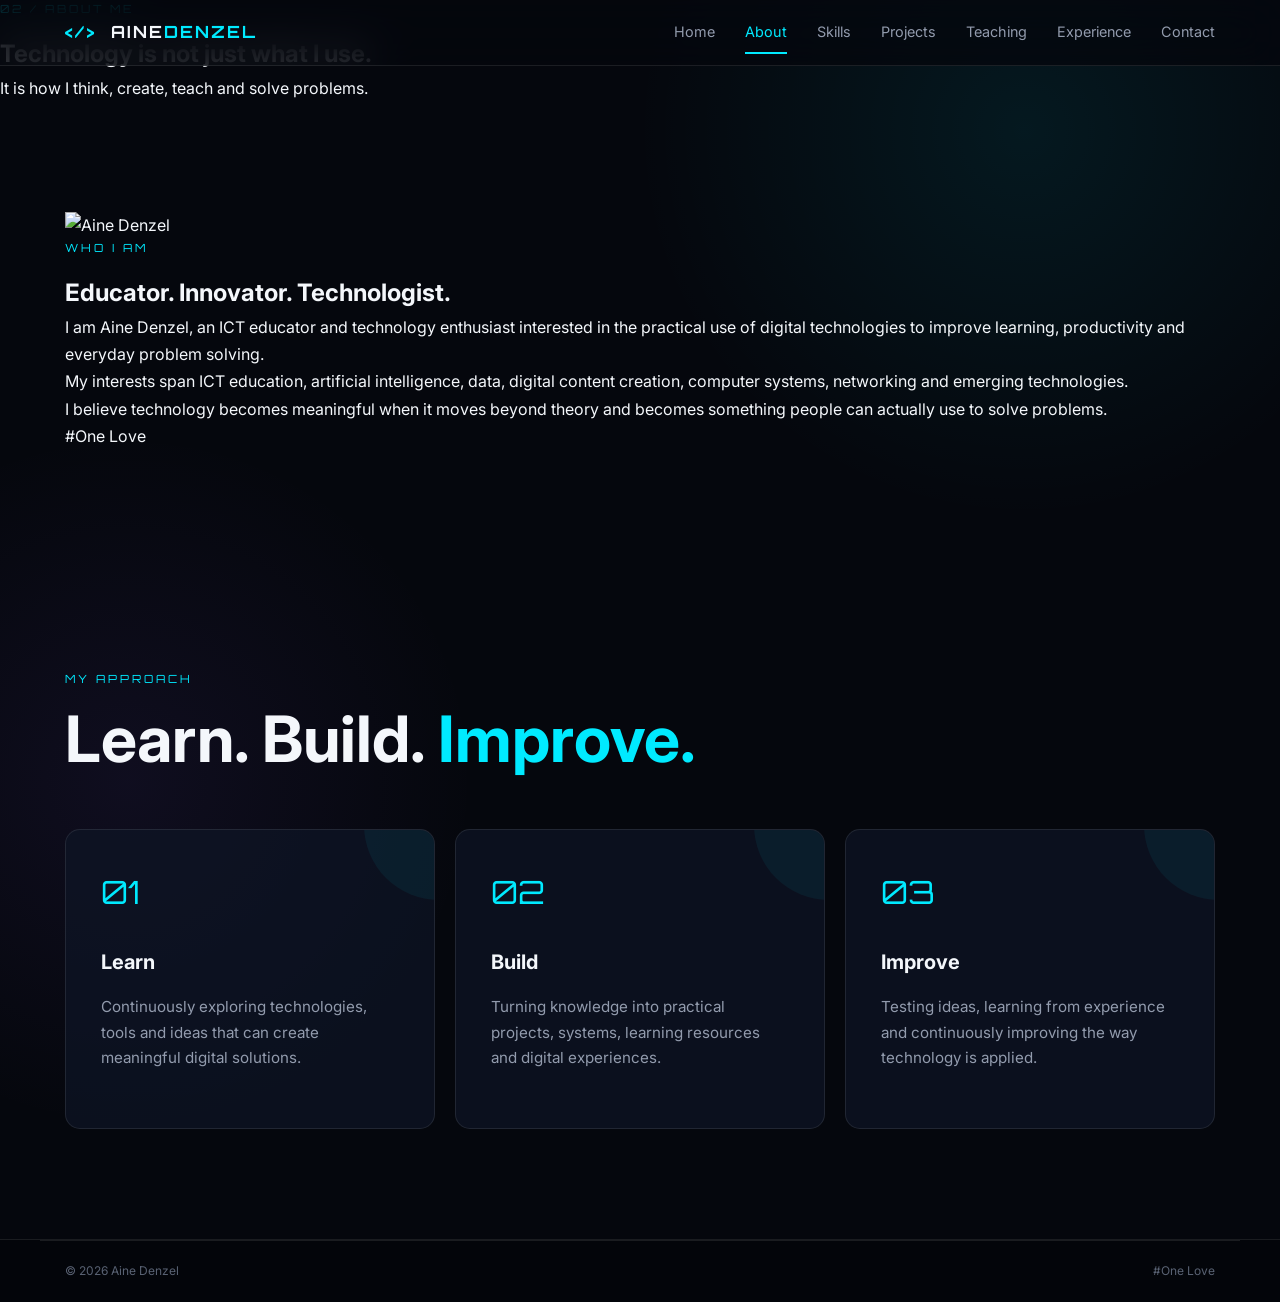
==== about.html @ c7557839 "About.html" ====
<!DOCTYPE html>
<html lang="en">

<head>

    <meta charset="UTF-8">
    <meta name="viewport" content="width=device-width, initial-scale=1.0">

    <title>About | Aine Denzel</title>

    <link rel="stylesheet" href="css/style.css">

    <link rel="preconnect" href="https://fonts.googleapis.com">
    <link rel="preconnect" href="https://fonts.gstatic.com" crossorigin>

    <link href="https://fonts.googleapis.com/css2?family=Inter:wght@400;500;600;700;800&family=Orbitron:wght@500;600;700;800&display=swap"
          rel="stylesheet">

</head>

<body>

<header class="navbar">

    <div class="nav-container">

        <a href="index.html" class="logo">
            <span class="logo-symbol">&lt;/&gt;</span>
            AINE<span>DENZEL</span>
        </a>

        <button class="menu-toggle" id="menuToggle">☰</button>

        <nav id="navMenu">

            <a href="index.html">Home</a>
            <a href="about.html" class="active">About</a>
            <a href="skills.html">Skills</a>
            <a href="projects.html">Projects</a>
            <a href="teaching.html">Teaching</a>
            <a href="experience.html">Experience</a>
            <a href="contact.html">Contact</a>

        </nav>

    </div>

</header>


<main>

<section class="page-hero">

    <p class="section-label">02 / ABOUT ME</p>

    <h1>
        Technology is not just
        <span>what I use.</span>
    </h1>

    <p>
        It is how I think, create, teach and solve problems.
    </p>

</section>


<section class="section">

    <div class="about-grid">

        <div class="about-image">

            <img
                src="images/profile.jpg"
                alt="Aine Denzel"
            >

        </div>


        <div class="about-content">

            <p class="section-label">WHO I AM</p>

            <h2>
                Educator.
                <span>Innovator.</span>
                Technologist.
            </h2>

            <p>
                I am Aine Denzel, an ICT educator and technology
                enthusiast interested in the practical use of digital
                technologies to improve learning, productivity and
                everyday problem solving.
            </p>

            <p>
                My interests span ICT education, artificial intelligence,
                data, digital content creation, computer systems,
                networking and emerging technologies.
            </p>

            <p>
                I believe technology becomes meaningful when it moves
                beyond theory and becomes something people can actually
                use to solve problems.
            </p>

            <div class="signature">
                #One Love
            </div>

        </div>

    </div>

</section>


<section class="section">

    <div class="section-heading">

        <p class="section-label">MY APPROACH</p>

        <h2>
            Learn.
            Build.
            <span>Improve.</span>
        </h2>

    </div>


    <div class="feature-grid">

        <article class="feature-card">

            <div class="feature-icon">01</div>

            <h3>Learn</h3>

            <p>
                Continuously exploring technologies, tools and ideas
                that can create meaningful digital solutions.
            </p>

        </article>


        <article class="feature-card">

            <div class="feature-icon">02</div>

            <h3>Build</h3>

            <p>
                Turning knowledge into practical projects, systems,
                learning resources and digital experiences.
            </p>

        </article>


        <article class="feature-card">

            <div class="feature-icon">03</div>

            <h3>Improve</h3>

            <p>
                Testing ideas, learning from experience and continuously
                improving the way technology is applied.
            </p>

        </article>

    </div>

</section>

</main>


<footer>

    <div class="footer-bottom">

        <span>© 2026 Aine Denzel</span>

        <span>#One Love</span>

    </div>

</footer>


<script src="js/script.js"></script>

</body>
</html>
---- css/style.css ----
/* =====================================================
   AINE DENZEL — PROFESSIONAL PORTFOLIO
   HYBRID FUTURISTIC DESIGN
===================================================== */

:root {

    --bg: #05070d;
    --bg-secondary: #090d17;
    --card: rgba(15, 22, 38, 0.72);

    --text: #f4f7fb;
    --muted: #929bad;

    --cyan: #00eaff;
    --purple: #8b5cf6;

    --border: rgba(255,255,255,0.09);

    --max-width: 1200px;

}


* {
    margin: 0;
    padding: 0;
    box-sizing: border-box;
}


html {
    scroll-behavior: smooth;
}


body {

    font-family: "Inter", sans-serif;

    background:
        radial-gradient(
            circle at 80% 10%,
            rgba(0,234,255,0.08),
            transparent 25%
        ),
        radial-gradient(
            circle at 10% 60%,
            rgba(139,92,246,0.08),
            transparent 25%
        ),
        var(--bg);

    color: var(--text);

    line-height: 1.7;

    overflow-x: hidden;
}


a {
    color: inherit;
    text-decoration: none;
}


img {
    max-width: 100%;
}


/* =====================================================
   NAVBAR
===================================================== */

.navbar {

    position: fixed;

    top: 0;
    left: 0;

    width: 100%;

    z-index: 1000;

    background: rgba(5,7,13,0.78);

    backdrop-filter: blur(20px);

    border-bottom: 1px solid var(--border);

}


.nav-container {

    max-width: var(--max-width);

    margin: auto;

    padding: 18px 25px;

    display: flex;

    align-items: center;

    justify-content: space-between;

}


.logo {

    font-family: "Orbitron", sans-serif;

    font-weight: 700;

    font-size: 1.05rem;

    letter-spacing: 2px;

}


.logo-symbol {

    color: var(--cyan);

    margin-right: 8px;

}


.logo span:last-child {

    color: var(--cyan);

}


nav {

    display: flex;

    gap: 30px;

}


nav a {

    color: var(--muted);

    font-size: 0.9rem;

    transition: 0.3s;

    position: relative;

}


nav a:hover,
nav a.active {

    color: var(--cyan);

}


nav a.active::after {

    content: "";

    position: absolute;

    left: 0;

    bottom: -9px;

    width: 100%;

    height: 2px;

    background: var(--cyan);

}


.menu-toggle {

    display: none;

    background: none;

    border: none;

    color: white;

    font-size: 1.6rem;

    cursor: pointer;

}


/* =====================================================
   HERO
===================================================== */

.hero {

    min-height: 100vh;

    max-width: var(--max-width);

    margin: auto;

    padding: 150px 25px 80px;

    display: grid;

    grid-template-columns: 1.1fr 0.9fr;

    align-items: center;

    gap: 50px;

    position: relative;

}


.hero-grid {

    position: absolute;

    inset: 0;

    opacity: 0.18;

    pointer-events: none;

    background-image:

        linear-gradient(
            rgba(0,234,255,0.08) 1px,
            transparent 1px
        ),

        linear-gradient(
            90deg,
            rgba(0,234,255,0.08) 1px,
            transparent 1px
        );

    background-size: 60px 60px;

    mask-image: linear-gradient(
        to bottom,
        black,
        transparent
    );

}


.hero-content {

    position: relative;

    z-index: 2;

}


.eyebrow {

    color: var(--cyan);

    font-size: 0.78rem;

    letter-spacing: 3px;

    font-weight: 700;

    margin-bottom: 25px;

}


.status-dot {

    display: inline-block;

    width: 8px;

    height: 8px;

    border-radius: 50%;

    background: var(--cyan);

    box-shadow: 0 0 15px var(--cyan);

    margin-right: 8px;

}


.hero h1 {

    font-family: "Orbitron", sans-serif;

    font-size: clamp(4rem, 9vw, 8rem);

    line-height: 0.9;

    letter-spacing: -5px;

}


.hero h1 span {

    display: block;

    color: transparent;

    -webkit-text-stroke: 1px var(--cyan);

}


.hero h2 {

    margin-top: 30px;

    font-size: 1.1rem;

    font-weight: 500;

    color: #d7dce6;

}


.hero h2 span {

    color: var(--cyan);

    margin: 0 8px;

}


.hero-description {

    max-width: 650px;

    margin-top: 25px;

    color: var(--muted);

    font-size: 1.05rem;

}


.hero-buttons {

    display: flex;

    gap: 15px;

    margin-top: 35px;

    flex-wrap: wrap;

}


.btn {

    display: inline-flex;

    align-items: center;

    gap: 10px;

    padding: 14px 23px;

    border-radius: 8px;

    font-weight: 700;

    transition: 0.3s;

}


.btn-primary {

    color: #001014;

    background: var(--cyan);

    box-shadow: 0 0 30px rgba(0,234,255,0.2);

}


.btn-primary:hover {

    transform: translateY(-3px);

    box-shadow: 0 0 45px rgba(0,234,255,0.45);

}


.btn-outline {

    border: 1px solid var(--border);

    background: rgba(255,255,255,0.03);

}


.btn-outline:hover {

    border-color: var(--cyan);

    color: var(--cyan);

}


.hero-signature {

    margin-top: 40px;

    color: var(--purple);

    font-family: "Orbitron", sans-serif;

    letter-spacing: 3px;

}


/* =====================================================
   HERO VISUAL
===================================================== */

.hero-visual {

    height: 550px;

    position: relative;

    display: flex;

    align-items: center;

    justify-content: center;

}


.profile-frame {

    width: 310px;

    height: 390px;

    position: relative;

    z-index: 3;

    padding: 3px;

    border-radius: 25px;

    background:
        linear-gradient(
            145deg,
            var(--cyan),
            transparent 45%,
            var(--purple)
        );

    box-shadow:
        0 0 60px rgba(0,234,255,0.12);

}


.profile-placeholder {

    width: 100%;
    height: 100%;

    border-radius: 22px;

    background:
        linear-gradient(
            145deg,
            #0d1725,
            #070b13
        );

    display: flex;

    flex-direction: column;

    align-items: center;

    justify-content: center;

    color: var(--muted);

}


.profile-icon {

    width: 110px;
    height: 110px;

    border-radius: 50%;

    display: grid;

    place-items: center;

    font-size: 3rem;

    background: rgba(0,234,255,0.06);

    border: 1px solid rgba(0,234,255,0.2);

    margin-bottom: 20px;

}


.profile-placeholder p {

    font-family: "Orbitron", sans-serif;

    color: var(--cyan);

    letter-spacing: 3px;

}


.profile-placeholder small {

    margin-top: 5px;

    font-size: 0.65rem;

    letter-spacing: 2px;

}


/* =====================================================
   ORBITS
===================================================== */

.orbit {

    position: absolute;

    border: 1px solid rgba(0,234,255,0.18);

    border-radius: 50%;

    transform: rotate(-25deg);

}


.orbit-one {

    width: 470px;
    height: 180px;

}


.orbit-two {

    width: 500px;
    height: 240px;

    transform: rotate(55deg);

}


.orbit-three {

    width: 430px;
    height: 500px;

    transform: rotate(35deg);

    border-color: rgba(139,92,246,0.15);

}


/* =====================================================
   FLOATING CARDS
===================================================== */

.floating-card {

    position: absolute;

    z-index: 5;

    padding: 10px 15px;

    border: 1px solid var(--border);

    border-radius: 10px;

    background: rgba(10,15,25,0.8);

    backdrop-filter: blur(15px);

    font-family: "Orbitron", sans-serif;

    font-size: 0.7rem;

    letter-spacing: 1px;

}


.floating-card span {

    color: var(--cyan);

    margin-right: 7px;

}


.card-ai {

    top: 65px;
    right: 30px;

}


.card-code {

    bottom: 80px;
    left: 10px;

}


.card-data {

    bottom: 35px;
    right: 45px;

}


/* =====================================================
   SECTIONS
===================================================== */

.section {

    max-width: var(--max-width);

    margin: auto;

    padding: 110px 25px;

}


.section-heading {

    max-width: 720px;

    margin-bottom: 55px;

}


.section-label {

    font-family: "Orbitron", sans-serif;

    color: var(--cyan);

    font-size: 0.7rem;

    letter-spacing: 3px;

    margin-bottom: 15px;

}


.section-heading h2,
.cta h2 {

    font-size: clamp(2.3rem,5vw,4rem);

    line-height: 1.1;

}


.section-heading h2 span,
.cta h2 span {

    color: var(--cyan);

}


.section-heading > p:last-child {

    margin-top: 20px;

    color: var(--muted);

}


/* =====================================================
   FEATURE CARDS
===================================================== */

.feature-grid {

    display: grid;

    grid-template-columns:
        repeat(3, 1fr);

    gap: 20px;

}


.feature-card {

    padding: 35px;

    min-height: 300px;

    border: 1px solid var(--border);

    background: var(--card);

    border-radius: 15px;

    transition: 0.35s;

    position: relative;

    overflow: hidden;

}


.feature-card::before {

    content: "";

    position: absolute;

    width: 150px;
    height: 150px;

    top: -80px;
    right: -80px;

    border-radius: 50%;

    background: var(--cyan);

    opacity: 0.06;

}


.feature-card:hover {

    transform: translateY(-8px);

    border-color: rgba(0,234,255,0.4);

}


.feature-icon {

    font-family: "Orbitron", sans-serif;

    font-size: 2rem;

    color: var(--cyan);

    margin-bottom: 25px;

}


.feature-card h3 {

    font-size: 1.25rem;

    margin-bottom: 15px;

}


.feature-card p {

    color: var(--muted);

    font-size: 0.95rem;

}


.feature-card a {

    display: inline-block;

    margin-top: 25px;

    color: var(--cyan);

    font-size: 0.85rem;

    font-weight: 700;

}


/* =====================================================
   FEATURED PROJECT
===================================================== */

.featured-project {

    max-width: 1200px;

    margin: 50px auto;

    padding: 70px 25px;

    border-top: 1px solid var(--border);

    border-bottom: 1px solid var(--border);

}


.featured-content {

    display: grid;

    grid-template-columns:
        1fr 1fr;

    gap: 70px;

    align-items: center;

}


.featured-content h2 {

    font-size: clamp(2.3rem,5vw,4rem);

    line-height: 1.1;

    margin-bottom: 25px;

}


.featured-content h2 span {

    display: block;

    color: var(--cyan);

}


.featured-content p {

    color: var(--muted);

    margin-bottom: 18px;

}


.tags {

    display: flex;

    flex-wrap: wrap;

    gap: 8px;

    margin: 25px 0;

}


.tags span {

    border: 1px solid rgba(0,234,255,0.2);

    color: var(--cyan);

    border-radius: 50px;

    padding: 6px 12px;

    font-size: 0.65rem;

    letter-spacing: 1px;

}


.text-link {

    color: var(--cyan);

    font-weight: 700;

}


/* =====================================================
   TERMINAL
===================================================== */

.terminal {

    border: 1px solid var(--border);

    border-radius: 15px;

    overflow: hidden;

    background: #020409;

    box-shadow: 0 30px 80px rgba(0,0,0,0.4);

}


.terminal-top {

    padding: 12px;

    background: #0b1019;

    display: flex;

    gap: 7px;

}


.terminal-top span {

    width: 9px;
    height: 9px;

    border-radius: 50%;

    background: #555;

}


.terminal-body {

    padding: 30px;

    font-family: monospace;

    font-size: 0.85rem;

    line-height: 2.2;

}


.green {

    color: #42ff9b;

}


.blue {

    color: var(--cyan);

}


.cursor {

    color: var(--cyan);

    animation: blink 1s infinite;

}


@keyframes blink {

    50% {
        opacity: 0;
    }

}


/* =====================================================
   TECH STRIP
===================================================== */

.tech-strip {

    border-top: 1px solid var(--border);

    border-bottom: 1px solid var(--border);

    display: flex;

    justify-content: center;

    flex-wrap: wrap;

    gap: 55px;

    padding: 28px;

    color: #657084;

    font-family: "Orbitron", sans-serif;

    font-size: 0.7rem;

    letter-spacing: 2px;

}


/* =====================================================
   CTA
===================================================== */

.cta-box {

    text-align: center;

    padding: 80px 30px;

    border: 1px solid var(--border);

    border-radius: 20px;

    background:
        radial-gradient(
            circle at center,
            rgba(0,234,255,0.07),
            transparent 60%
        );

}


.cta-box p:not(.section-label) {

    color: var(--muted);

    margin: 20px auto 30px;

}


/* =====================================================
   FOOTER
===================================================== */

footer {

    border-top: 1px solid var(--border);

    background: #03050a;

}


.footer-content {

    max-width: var(--max-width);

    margin: auto;

    padding: 50px 25px;

    display: flex;

    justify-content: space-between;

    gap: 30px;

}


.footer-content p {

    color: var(--muted);

    margin-top: 15px;

    font-size: 0.85rem;

}


.footer-links {

    display: flex;

    gap: 25px;

    color: var(--muted);

    font-size: 0.85rem;

}


.footer-links a:hover {

    color: var(--cyan);

}


.footer-bottom {

    max-width: var(--max-width);

    margin: auto;

    padding: 20px 25px;

    border-top: 1px solid var(--border);

    display: flex;

    justify-content: space-between;

    color: #596273;

    font-size: 0.75rem;

}


/* =====================================================
   RESPONSIVE
===================================================== */

@media (max-width: 900px) {

    nav {

        gap: 15px;

    }


    .hero {

        grid-template-columns: 1fr;

        text-align: center;

    }


    .hero-description {

        margin-left: auto;
        margin-right: auto;

    }


    .hero-buttons {

        justify-content: center;

    }


    .hero-signature {

        text-align: center;

    }


    .hero-visual {

        height: 500px;

    }


    .feature-grid {

        grid-template-columns: 1fr;

    }


    .featured-content {

        grid-template-columns: 1fr;

    }

}


@media (max-width: 700px) {

    .menu-toggle {

        display: block;

    }


    nav {

        position: absolute;

        top: 70px;

        left: 0;

        width: 100%;

        display: none;

        flex-direction: column;

        padding: 25px;

        background: rgba(5,7,13,0.97);

        border-bottom: 1px solid var(--border);

    }


    nav.open {

        display: flex;

    }


    nav a.active::after {

        display: none;

    }


    .hero {

        padding-top: 120px;

    }


    .hero h1 {

        font-size: clamp(3.2rem,16vw,5rem);

        letter-spacing: -3px;

    }


    .hero h2 span {

        display: none;

    }


    .hero-visual {

        transform: scale(0.8);

        margin-top: -30px;

    }


    .profile-frame {

        width: 270px;
        height: 350px;

    }


    .orbit-one,
    .orbit-two,
    .orbit-three {

        transform: scale(0.8);

    }


    .footer-content {

        flex-direction: column;

    }


    .footer-bottom {

        flex-direction: column;

        gap: 10px;

    }

}
.profile-image {
    width: 100%;
    height: 100%;
    object-fit: cover;
    object-position: center top;
    border-radius: 22px;
    display: block;
}
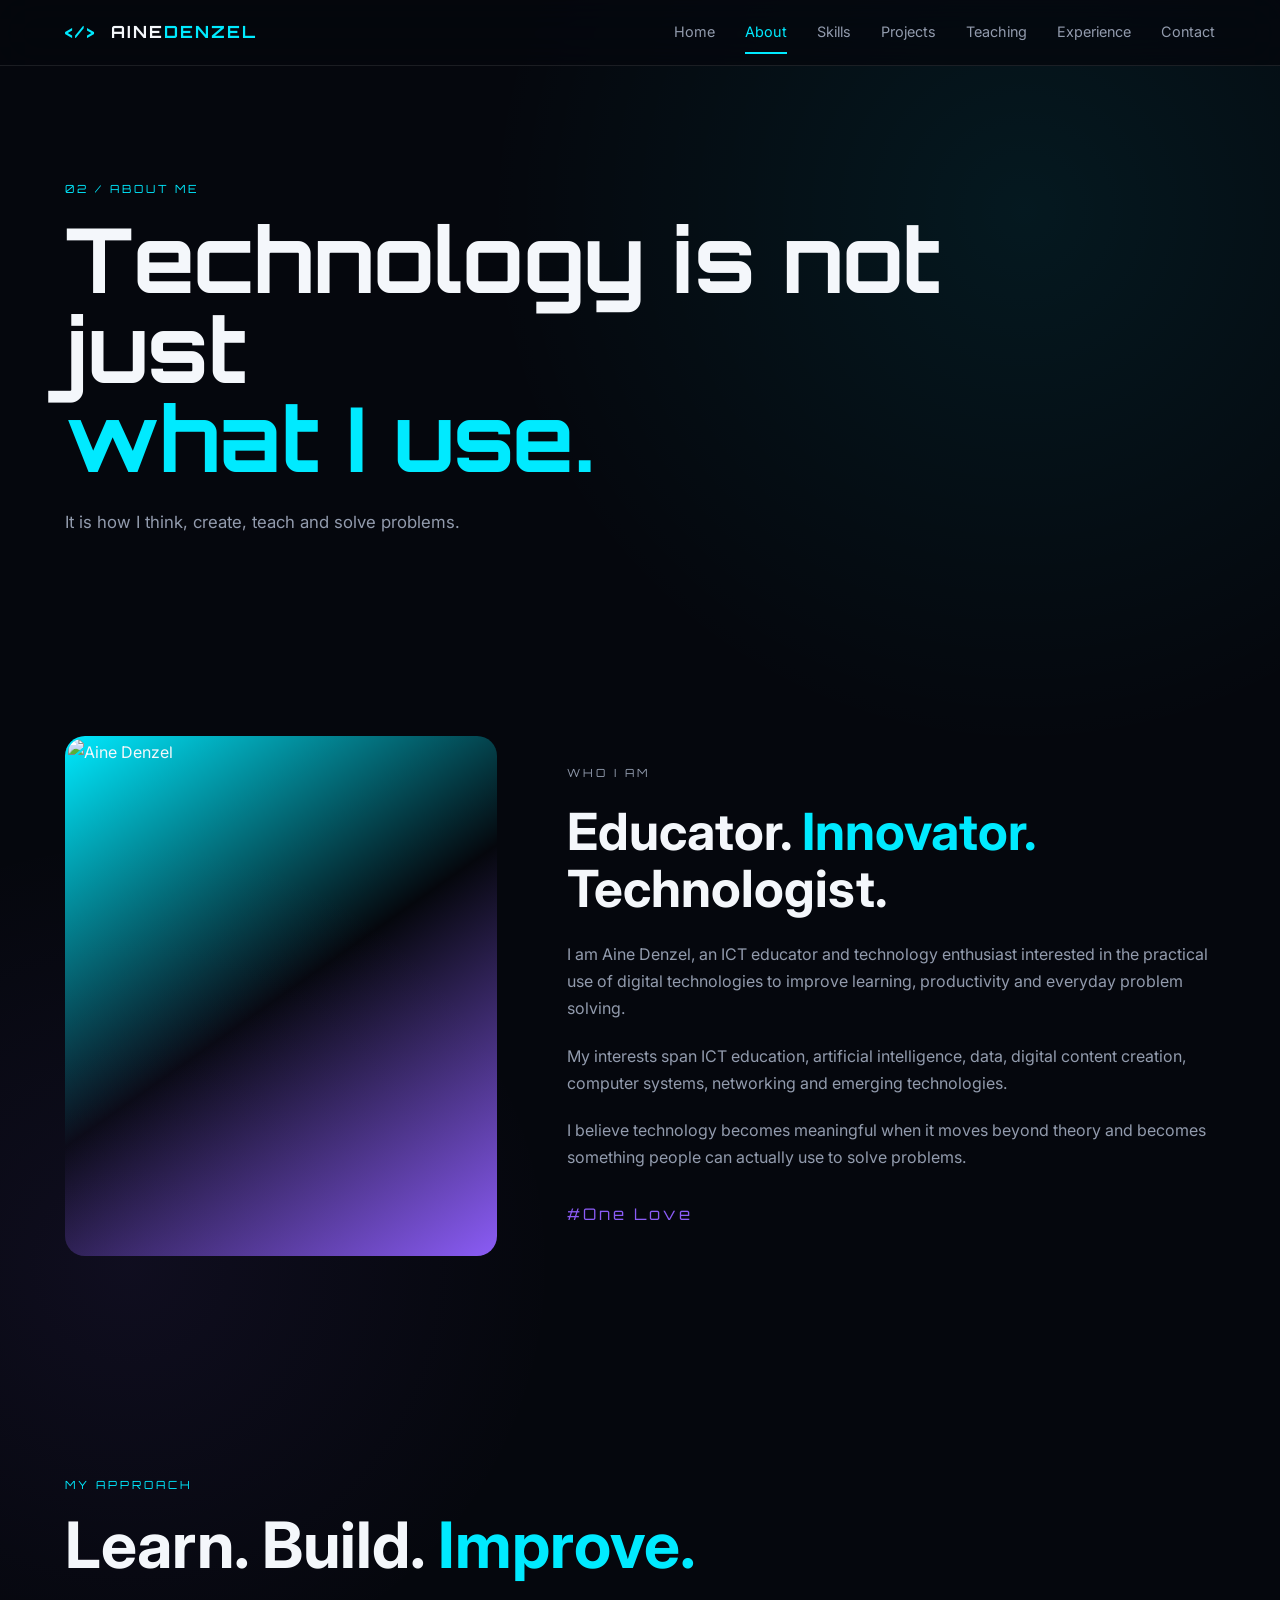
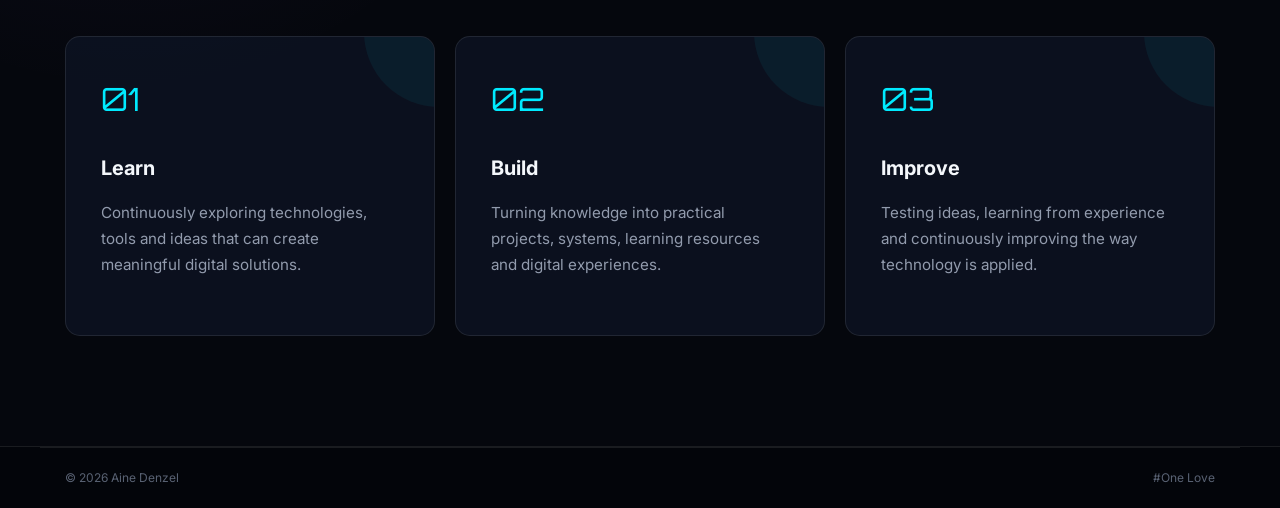
==== commit b2801bb2: "Update about.html" ====
--- a/about.html
+++ b/about.html
@@ -72,9 +72,7 @@
 
         <div class="about-image">
 
-            <img
-                src="images/profile.jpg"
-                alt="Aine Denzel"
+            <img src="images/profile.jpg" alt="Aine Denzel"
             >
 
         </div>
--- a/css/style.css
+++ b/css/style.css
@@ -1380,3 +1380,725 @@
     border-radius: 22px;
     display: block;
 }
+/* =====================================================
+   INNER PAGE DESIGN
+===================================================== */
+
+.page-hero {
+
+    min-height: 55vh;
+
+    max-width: var(--max-width);
+
+    margin: auto;
+
+    padding: 180px 25px 90px;
+
+    display: flex;
+
+    flex-direction: column;
+
+    justify-content: center;
+
+}
+
+
+.page-hero h1 {
+
+    max-width: 900px;
+
+    font-size: clamp(3rem, 7vw, 6rem);
+
+    line-height: 1;
+
+    font-family: "Orbitron", sans-serif;
+
+    margin-bottom: 25px;
+
+}
+
+
+.page-hero h1 span {
+
+    display: block;
+
+    color: var(--cyan);
+
+}
+
+
+.page-hero > p:last-child {
+
+    max-width: 650px;
+
+    color: var(--muted);
+
+    font-size: 1.05rem;
+
+}
+
+
+/* ABOUT */
+
+.about-grid {
+
+    display: grid;
+
+    grid-template-columns: 0.8fr 1.2fr;
+
+    gap: 70px;
+
+    align-items: center;
+
+}
+
+
+.about-image {
+
+    height: 520px;
+
+    border-radius: 20px;
+
+    padding: 3px;
+
+    background:
+        linear-gradient(
+            145deg,
+            var(--cyan),
+            transparent 50%,
+            var(--purple)
+        );
+
+}
+
+
+.about-image img {
+
+    width: 100%;
+
+    height: 100%;
+
+    object-fit: cover;
+
+    object-position: center top;
+
+    border-radius: 18px;
+
+}
+
+
+.about-content h2 {
+
+    font-size: clamp(2rem,4vw,3.5rem);
+
+    line-height: 1.1;
+
+    margin-bottom: 25px;
+
+}
+
+
+.about-content h2 span {
+
+    color: var(--cyan);
+
+}
+
+
+.about-content p {
+
+    color: var(--muted);
+
+    margin-bottom: 20px;
+
+}
+
+
+.signature {
+
+    color: var(--purple);
+
+    font-family: "Orbitron", sans-serif;
+
+    letter-spacing: 3px;
+
+    margin-top: 30px;
+
+}
+
+
+/* SKILLS */
+
+.skills-grid {
+
+    display: grid;
+
+    grid-template-columns:
+        repeat(2, 1fr);
+
+    gap: 20px;
+
+}
+
+
+.skill-card {
+
+    padding: 35px;
+
+    border: 1px solid var(--border);
+
+    border-radius: 16px;
+
+    background: var(--card);
+
+    transition: 0.3s;
+
+}
+
+
+.skill-card:hover {
+
+    transform: translateY(-7px);
+
+    border-color: rgba(0,234,255,0.4);
+
+}
+
+
+.skill-number {
+
+    font-family: "Orbitron", sans-serif;
+
+    color: var(--cyan);
+
+    font-size: 0.7rem;
+
+    letter-spacing: 2px;
+
+    margin-bottom: 25px;
+
+}
+
+
+.skill-card h3 {
+
+    font-size: 1.3rem;
+
+    margin-bottom: 12px;
+
+}
+
+
+.skill-card p {
+
+    color: var(--muted);
+
+}
+
+
+.skill-tags {
+
+    display: flex;
+
+    flex-wrap: wrap;
+
+    gap: 7px;
+
+    margin-top: 20px;
+
+}
+
+
+.skill-tags span {
+
+    padding: 5px 10px;
+
+    border-radius: 50px;
+
+    border: 1px solid var(--border);
+
+    color: var(--cyan);
+
+    font-size: 0.65rem;
+
+}
+
+
+/* PROJECTS */
+
+.project-card-large {
+
+    padding: 50px;
+
+    border: 1px solid rgba(0,234,255,0.2);
+
+    border-radius: 20px;
+
+    background:
+        radial-gradient(
+            circle at 80% 20%,
+            rgba(0,234,255,0.08),
+            transparent 35%
+        ),
+        var(--card);
+
+}
+
+
+.project-top {
+
+    display: flex;
+
+    justify-content: space-between;
+
+    color: var(--cyan);
+
+    font-family: "Orbitron", sans-serif;
+
+    font-size: 0.7rem;
+
+    letter-spacing: 2px;
+
+    margin-bottom: 40px;
+
+}
+
+
+.project-card-large h2 {
+
+    font-family: "Orbitron", sans-serif;
+
+    font-size: clamp(2.3rem,5vw,4.5rem);
+
+    line-height: 1.05;
+
+    margin-bottom: 25px;
+
+}
+
+
+.project-card-large h2 span {
+
+    display: block;
+
+    color: var(--cyan);
+
+}
+
+
+.project-card-large > p {
+
+    color: var(--muted);
+
+    max-width: 800px;
+
+    font-size: 1.05rem;
+
+}
+
+
+.project-columns {
+
+    display: grid;
+
+    grid-template-columns: 1fr 1fr;
+
+    gap: 30px;
+
+    margin-top: 40px;
+
+}
+
+
+.project-columns h3 {
+
+    color: var(--cyan);
+
+    font-family: "Orbitron", sans-serif;
+
+    font-size: 0.75rem;
+
+    letter-spacing: 2px;
+
+    margin-bottom: 10px;
+
+}
+
+
+.project-columns p {
+
+    color: var(--muted);
+
+}
+
+
+.project-list {
+
+    display: grid;
+
+    grid-template-columns:
+        repeat(3,1fr);
+
+    gap: 20px;
+
+    margin-top: 25px;
+
+}
+
+
+.mini-project {
+
+    padding: 30px;
+
+    border: 1px solid var(--border);
+
+    border-radius: 15px;
+
+    background: var(--card);
+
+}
+
+
+.mini-project > span {
+
+    color: var(--cyan);
+
+    font-family: "Orbitron", sans-serif;
+
+    font-size: 0.7rem;
+
+}
+
+
+.mini-project h3 {
+
+    margin: 20px 0 10px;
+
+}
+
+
+.mini-project p {
+
+    color: var(--muted);
+
+    font-size: 0.9rem;
+
+}
+
+
+/* EXPERIENCE */
+
+.timeline {
+
+    max-width: 900px;
+
+    margin: auto;
+
+}
+
+
+.timeline-item {
+
+    display: grid;
+
+    grid-template-columns: 90px 1fr;
+
+    gap: 30px;
+
+    padding: 45px 0;
+
+    border-bottom: 1px solid var(--border);
+
+}
+
+
+.timeline-number {
+
+    width: 55px;
+
+    height: 55px;
+
+    border: 1px solid var(--cyan);
+
+    color: var(--cyan);
+
+    border-radius: 50%;
+
+    display: grid;
+
+    place-items: center;
+
+    font-family: "Orbitron", sans-serif;
+
+    font-size: 0.7rem;
+
+}
+
+
+.timeline-item h2 {
+
+    font-size: 2rem;
+
+    margin-bottom: 15px;
+
+}
+
+
+.timeline-item > div:last-child > p:last-child {
+
+    color: var(--muted);
+
+}
+
+
+/* CONTACT */
+
+.contact-grid {
+
+    display: grid;
+
+    grid-template-columns: 1.1fr 0.9fr;
+
+    gap: 70px;
+
+}
+
+
+.contact-grid h2 {
+
+    font-size: clamp(2.3rem,4vw,4rem);
+
+    line-height: 1.1;
+
+}
+
+
+.contact-grid h2 span {
+
+    color: var(--cyan);
+
+    display: block;
+
+}
+
+
+.contact-intro {
+
+    color: var(--muted);
+
+    margin: 25px 0 35px;
+
+}
+
+
+.contact-list {
+
+    display: flex;
+
+    flex-direction: column;
+
+    gap: 12px;
+
+}
+
+
+.contact-item {
+
+    display: flex;
+
+    align-items: center;
+
+    gap: 18px;
+
+    padding: 18px;
+
+    border: 1px solid var(--border);
+
+    border-radius: 12px;
+
+    background: rgba(255,255,255,0.02);
+
+    transition: 0.3s;
+
+}
+
+
+.contact-item:hover {
+
+    border-color: rgba(0,234,255,0.4);
+
+    transform: translateX(5px);
+
+}
+
+
+.contact-icon {
+
+    width: 45px;
+
+    height: 45px;
+
+    display: grid;
+
+    place-items: center;
+
+    border-radius: 10px;
+
+    color: var(--cyan);
+
+    background: rgba(0,234,255,0.06);
+
+}
+
+
+.contact-item small {
+
+    display: block;
+
+    color: var(--muted);
+
+    font-size: 0.6rem;
+
+    letter-spacing: 2px;
+
+}
+
+
+.contact-item strong {
+
+    display: block;
+
+    margin-top: 3px;
+
+}
+
+
+.social-panel {
+
+    padding: 40px;
+
+    border: 1px solid var(--border);
+
+    border-radius: 18px;
+
+    background: var(--card);
+
+}
+
+
+.social-panel h3 {
+
+    font-size: 2rem;
+
+    margin-bottom: 30px;
+
+}
+
+
+.social-panel h3 span {
+
+    color: var(--cyan);
+
+}
+
+
+.social-links {
+
+    display: flex;
+
+    flex-direction: column;
+
+}
+
+
+.social-links a {
+
+    padding: 18px 0;
+
+    border-bottom: 1px solid var(--border);
+
+    display: flex;
+
+    justify-content: space-between;
+
+    color: var(--muted);
+
+    font-family: "Orbitron", sans-serif;
+
+    font-size: 0.75rem;
+
+    letter-spacing: 1px;
+
+    transition: 0.3s;
+
+}
+
+
+.social-links a:hover {
+
+    color: var(--cyan);
+
+    padding-left: 8px;
+
+}
+
+
+/* INNER PAGE MOBILE */
+
+@media (max-width: 800px) {
+
+    .about-grid,
+    .contact-grid {
+
+        grid-template-columns: 1fr;
+
+    }
+
+
+    .about-image {
+
+        height: 450px;
+
+    }
+
+
+    .skills-grid,
+    .project-list {
+
+        grid-template-columns: 1fr;
+
+    }
+
+
+    .project-columns {
+
+        grid-template-columns: 1fr;
+
+    }
+
+
+    .project-card-large {
+
+        padding: 30px 20px;
+
+    }
+
+
+    .project-top {
+
+        flex-direction: column;
+
+        gap: 10px;
+
+    }
+
+
+    .timeline-item {
+
+        grid-template-columns: 60px 1fr;
+
+        gap: 15px;
+
+    }
+
+}
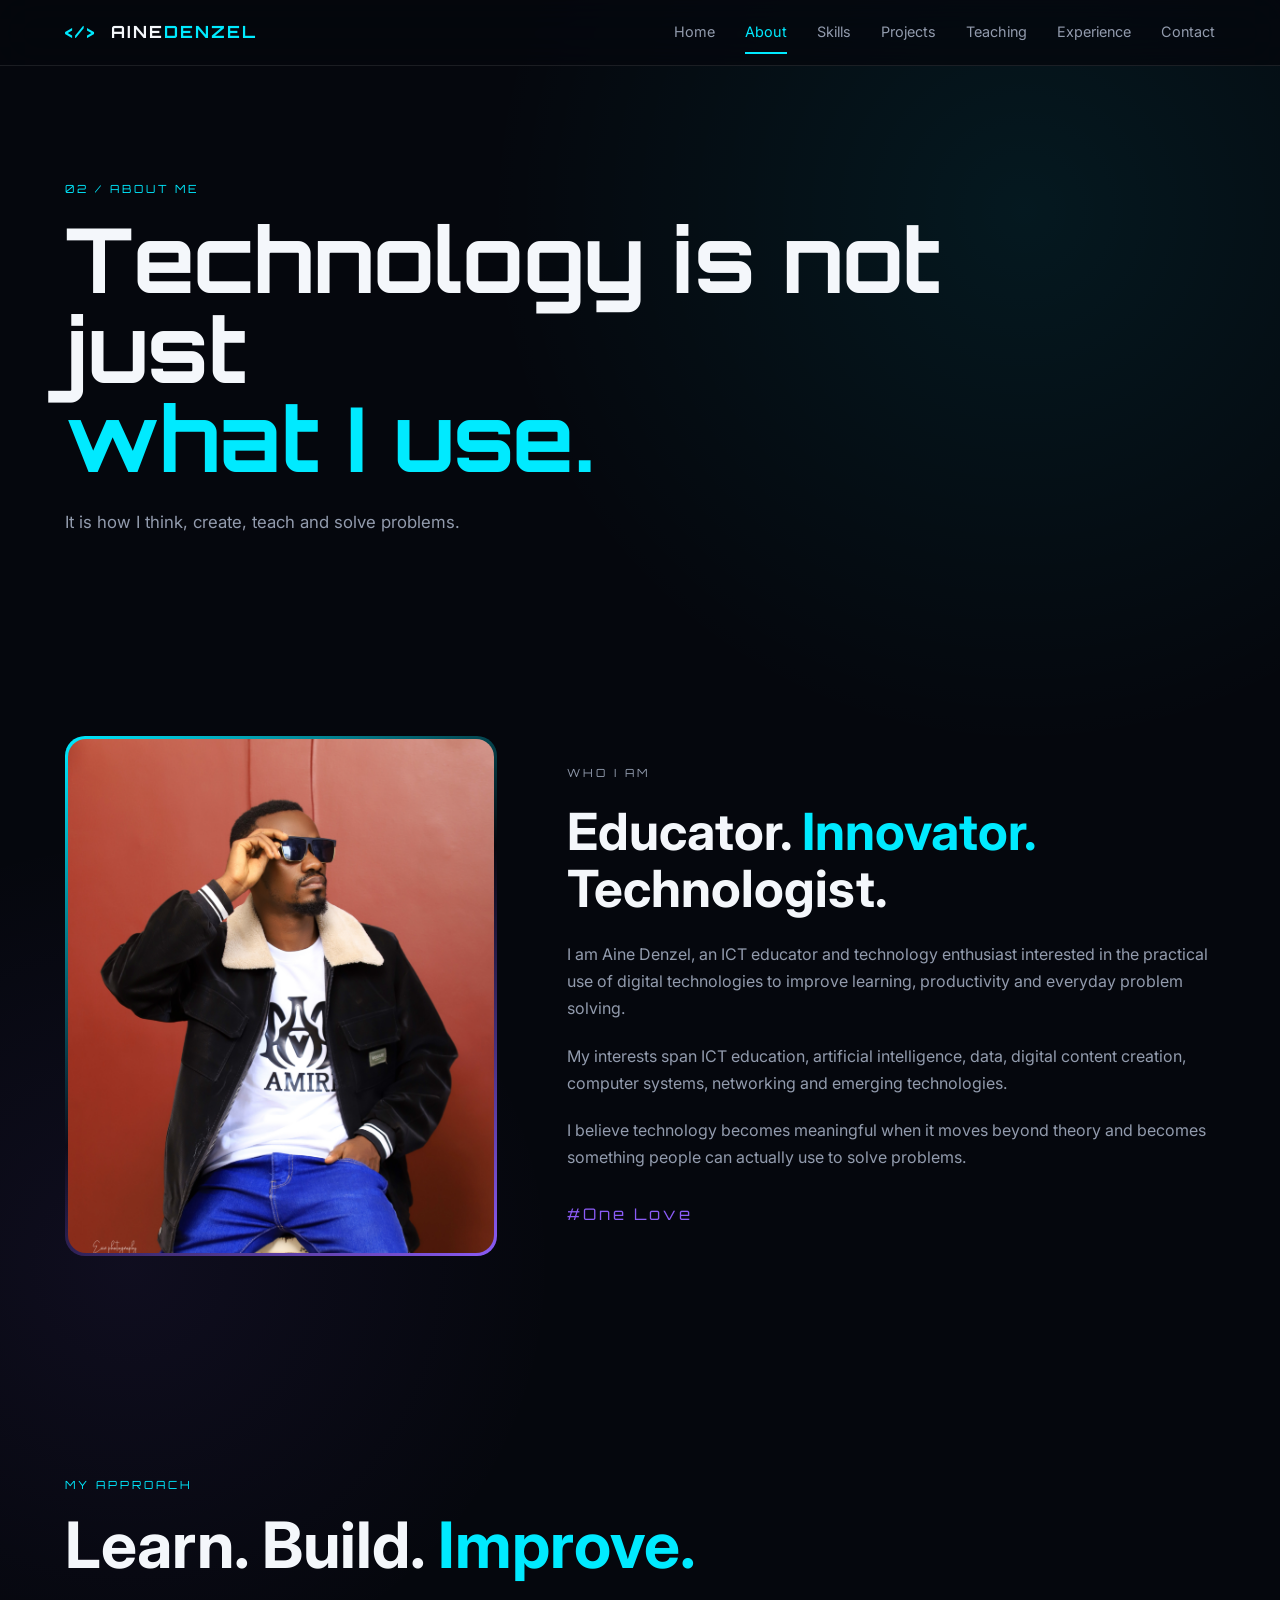
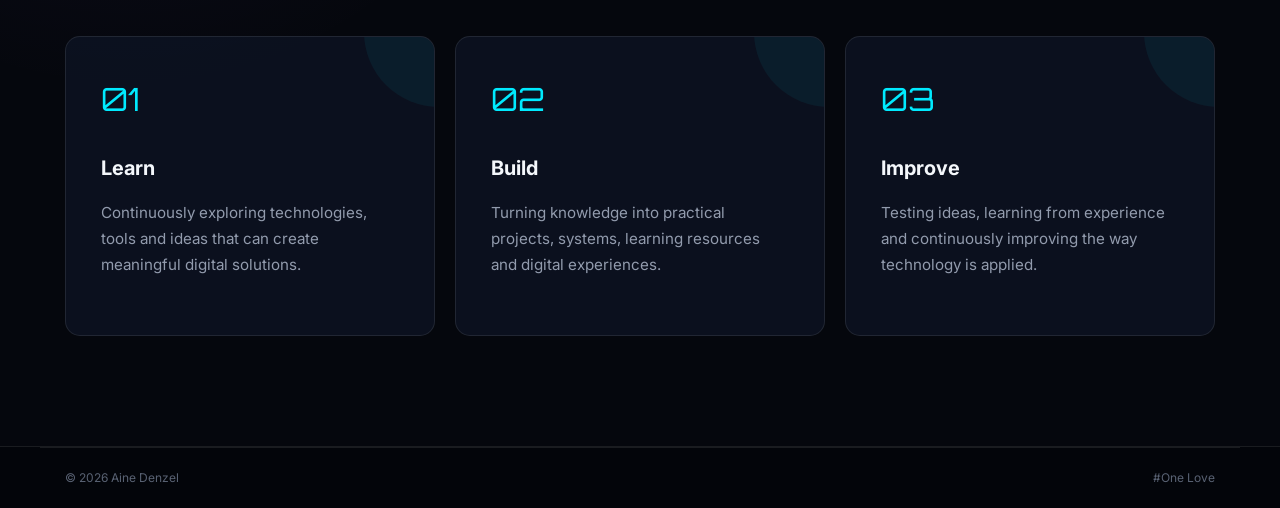
==== commit 56bd3ca7: "Update about.html" ====
--- a/about.html
+++ b/about.html
@@ -72,8 +72,7 @@
 
         <div class="about-image">
 
-            <img src="images/profile.jpg" alt="Aine Denzel"
-            >
+<img src="images/profile.jpg" alt="Aine Denzel">
 
         </div>
 
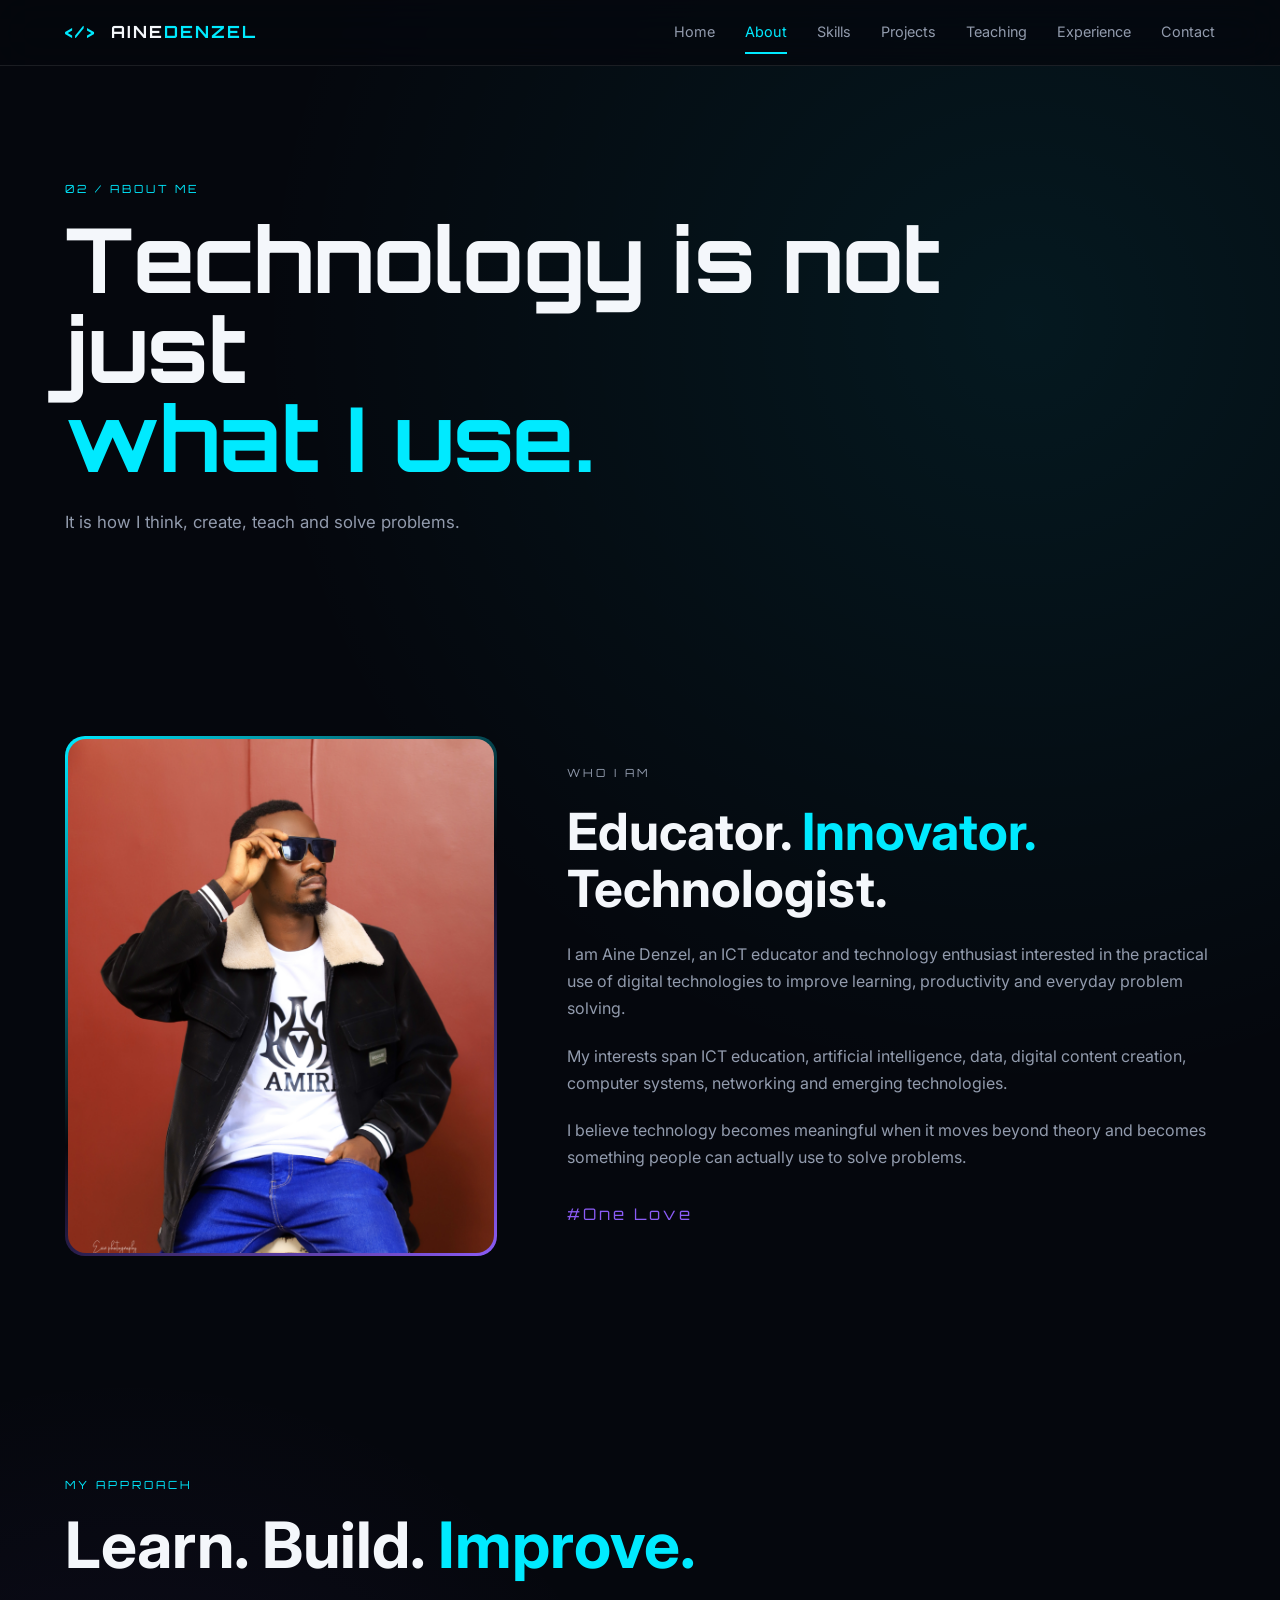
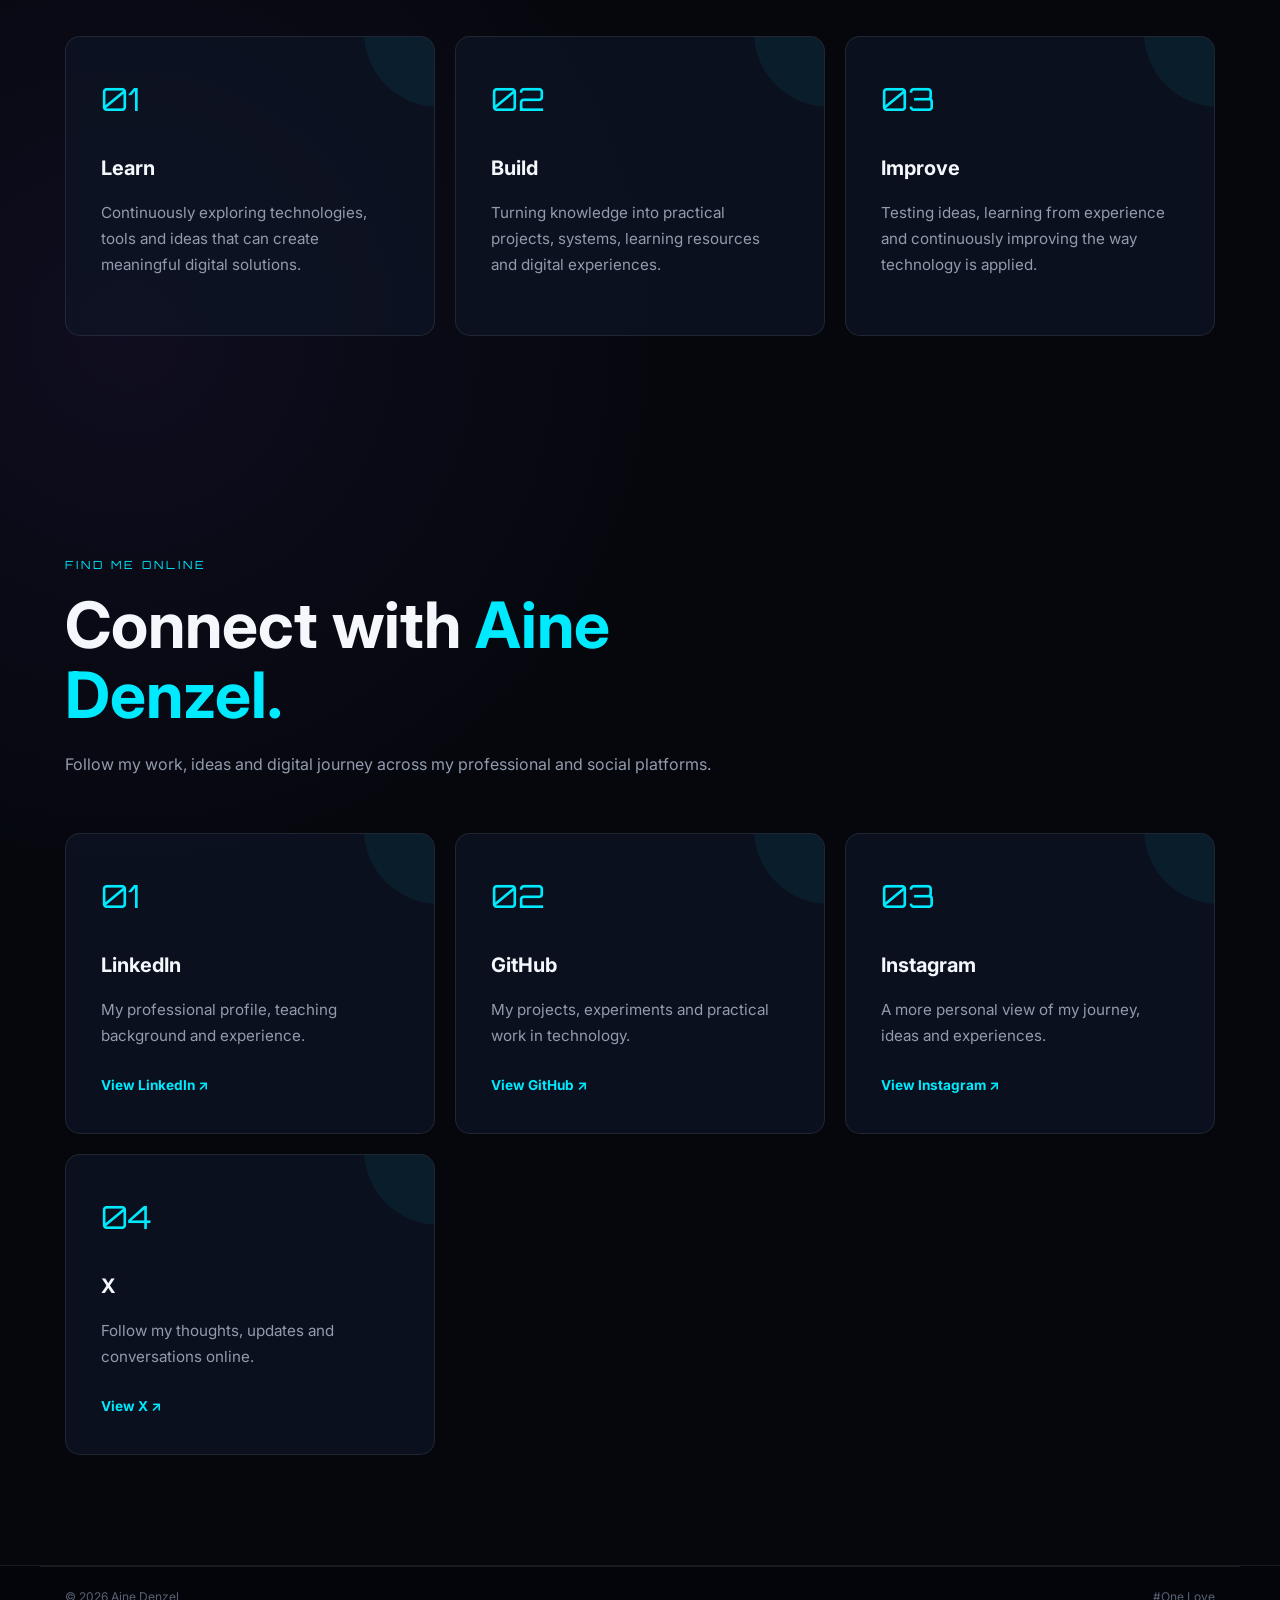
==== commit aa193155: "Update about.html" ====
--- a/about.html
+++ b/about.html
@@ -6,8 +6,38 @@
     <meta charset="UTF-8">
     <meta name="viewport" content="width=device-width, initial-scale=1.0">
 
-    <title>About | Aine Denzel</title>
-
+    <title>About Aine Denzel | ICT Educator & Digital Innovator</title>
+
+    <meta name="description"
+          content="Learn about Aine Denzel, an ICT Educator, Technology Enthusiast and Digital Innovator exploring ICT education, artificial intelligence, digital technologies and practical technology solutions in Uganda.">
+
+    <meta name="author" content="Aine Denzel">
+
+    <link rel="canonical" href="https://aine-denzel.github.io/about.html">
+
+    <!-- Open Graph -->
+    <meta property="og:title"
+          content="About Aine Denzel | ICT Educator & Digital Innovator">
+
+    <meta property="og:description"
+          content="Learn about Aine Denzel, an ICT Educator, Technology Enthusiast and Digital Innovator exploring ICT education, artificial intelligence and digital innovation.">
+
+    <meta property="og:type" content="profile">
+
+    <meta property="og:url"
+          content="https://aine-denzel.github.io/about.html">
+
+    <meta property="og:image"
+          content="https://aine-denzel.github.io/images/profile.jpg">
+
+    <meta property="og:image:alt"
+          content="Aine Denzel">
+
+    <!-- Professional identity -->
+    <meta property="profile:first_name" content="Aine">
+    <meta property="profile:last_name" content="Denzel">
+
+    <!-- Fonts -->
     <link rel="stylesheet" href="css/style.css">
 
     <link rel="preconnect" href="https://fonts.googleapis.com">
@@ -178,6 +208,110 @@
     </div>
 
 </section>
+    </div>
+
+</section>
+
+
+<section class="section">
+
+    <div class="section-heading">
+
+        <p class="section-label">FIND ME ONLINE</p>
+
+        <h2>
+            Connect with
+            <span>Aine Denzel.</span>
+        </h2>
+
+        <p>
+            Follow my work, ideas and digital journey across my professional
+            and social platforms.
+        </p>
+
+    </div>
+
+
+    <div class="feature-grid">
+
+        <article class="feature-card">
+
+            <div class="feature-icon">01</div>
+
+            <h3>LinkedIn</h3>
+
+            <p>
+                My professional profile, teaching background and experience.
+            </p>
+
+            <a href="https://www.linkedin.com/in/denzelaine/"
+               target="_blank"
+               rel="noopener noreferrer">
+                View LinkedIn ↗
+            </a>
+
+        </article>
+
+
+        <article class="feature-card">
+
+            <div class="feature-icon">02</div>
+
+            <h3>GitHub</h3>
+
+            <p>
+                My projects, experiments and practical work in technology.
+            </p>
+
+            <a href="https://github.com/Aine-Denzel"
+               target="_blank"
+               rel="noopener noreferrer">
+                View GitHub ↗
+            </a>
+
+        </article>
+
+
+        <article class="feature-card">
+
+            <div class="feature-icon">03</div>
+
+            <h3>Instagram</h3>
+
+            <p>
+                A more personal view of my journey, ideas and experiences.
+            </p>
+
+            <a href="https://www.instagram.com/denzeliny/"
+               target="_blank"
+               rel="noopener noreferrer">
+                View Instagram ↗
+            </a>
+
+        </article>
+
+
+        <article class="feature-card">
+
+            <div class="feature-icon">04</div>
+
+            <h3>X</h3>
+
+            <p>
+                Follow my thoughts, updates and conversations online.
+            </p>
+
+            <a href="https://x.com/denzel_iny"
+               target="_blank"
+               rel="noopener noreferrer">
+                View X ↗
+            </a>
+
+        </article>
+
+    </div>
+
+</section>
 
 </main>
 
